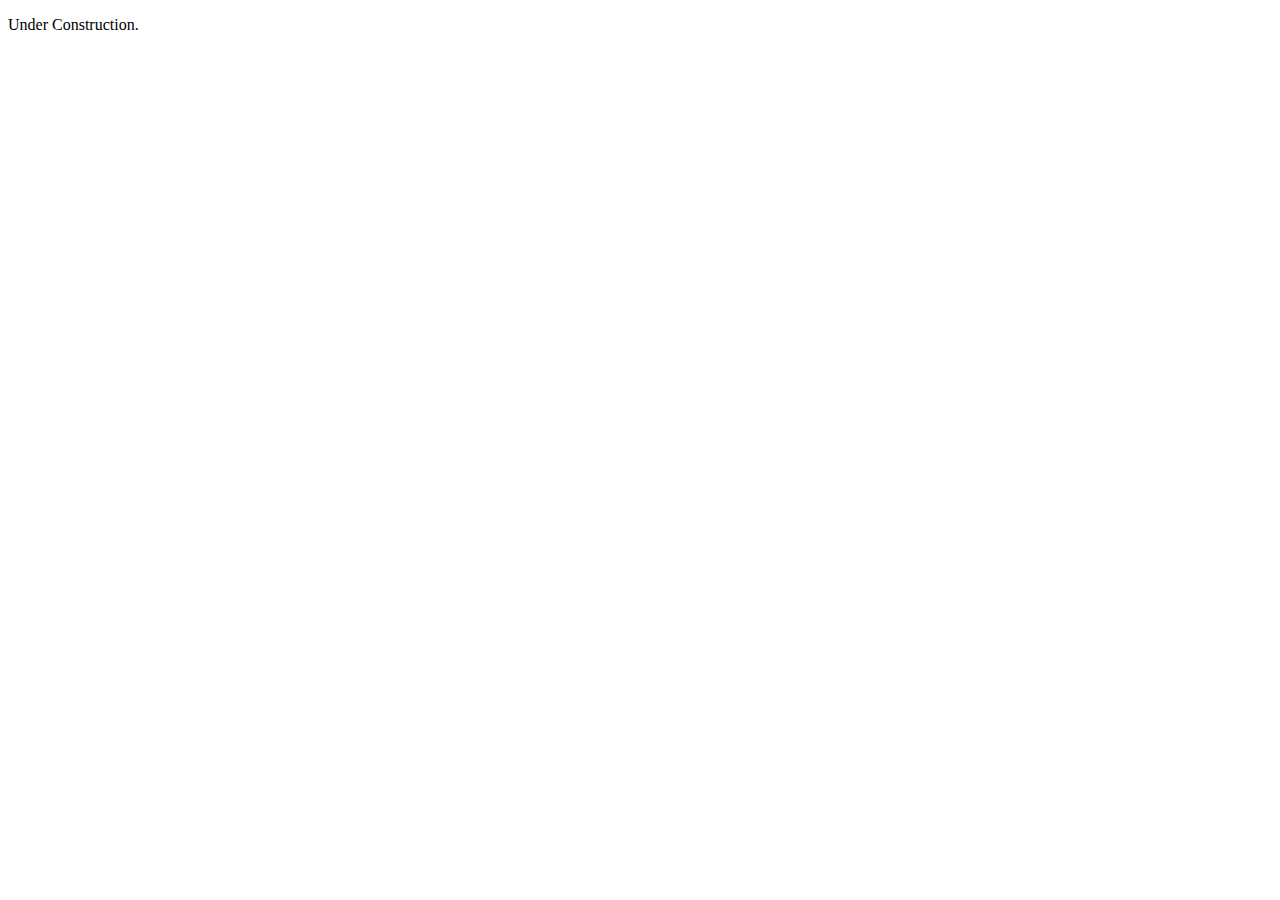
==== index.html @ c5294572 "." ====
<!doctype html>
<html lang="en">
  <head>
    <meta charset="UTF-8" />
    <meta name="viewport" content="width=device-width, initial-scale=1.0" />
    <title>rohan_pckg</title>
    <link rel="icon" type="image/x-icon" href="/assets/banner.png" />
  </head>
  <body>
    <p>Under Construction.</p>
  </body>
</html>
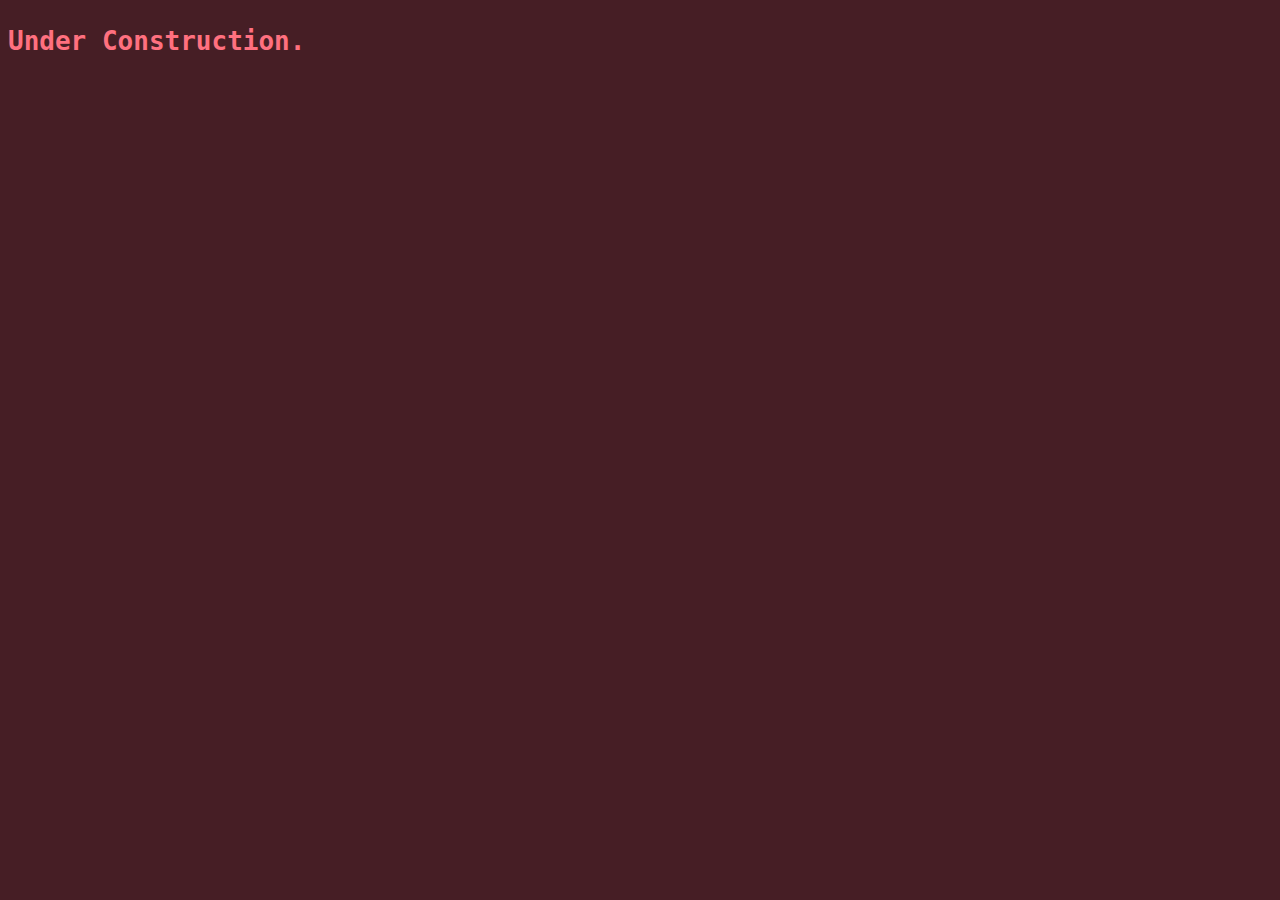
==== commit d0ca63cd: "." ====
--- a/index.html
+++ b/index.html
@@ -5,8 +5,9 @@
     <meta name="viewport" content="width=device-width, initial-scale=1.0" />
     <title>rohan_pckg</title>
     <link rel="icon" type="image/x-icon" href="/assets/banner.png" />
+    <link rel="stylesheet" type="text/css" href="style.css" />
   </head>
   <body>
-    <p>Under Construction.</p>
+    <p id="temp">Under Construction.</p>
   </body>
 </html>
--- a/style.css
+++ b/style.css
@@ -0,0 +1,10 @@
+* {
+  font-family: monospace;
+  color: #ff707f;
+  background: #461e25;
+}
+
+#temp {
+  font-weight: bolder;
+  font-size: 200%;
+}
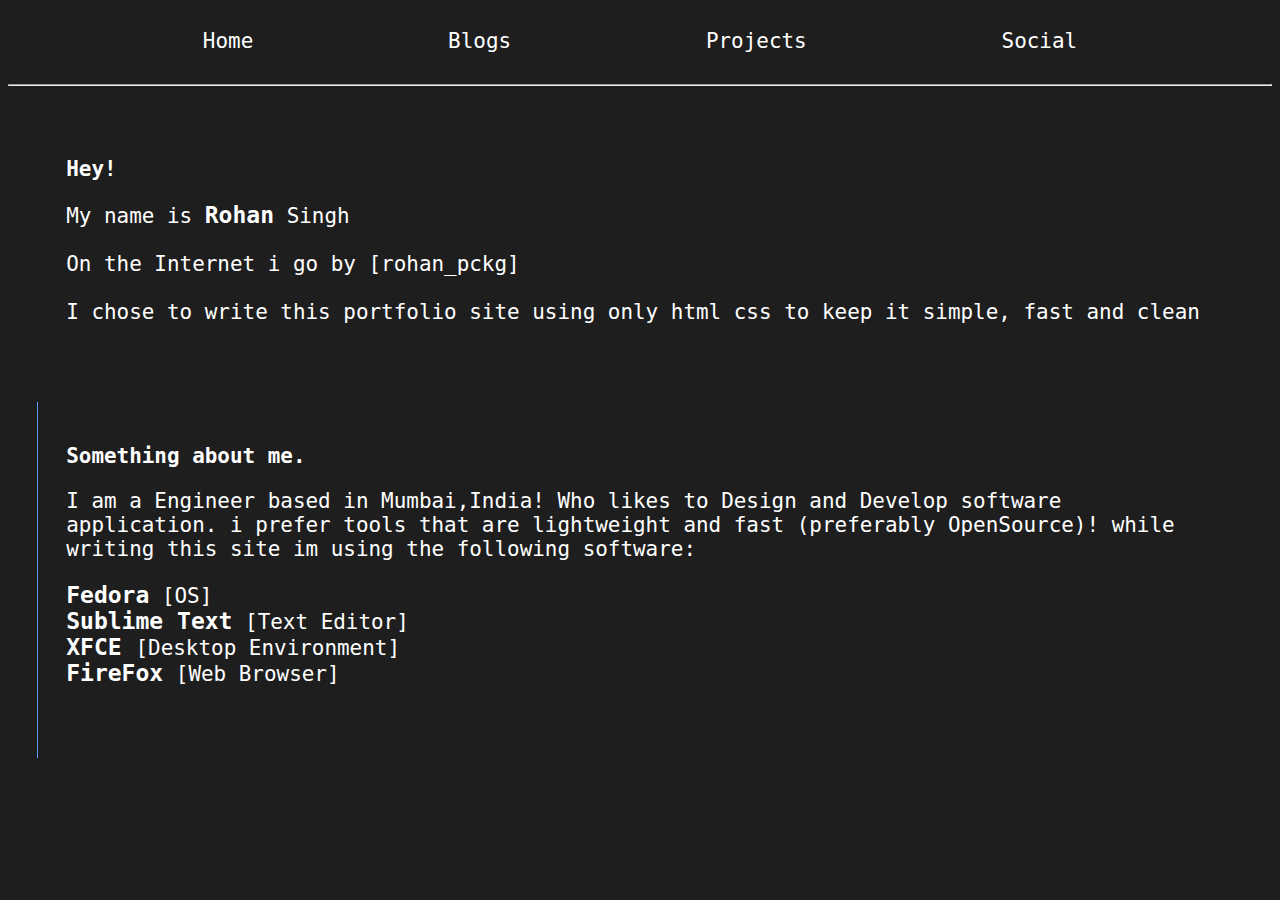
==== commit 086cbe9d: "." ====
--- a/index.html
+++ b/index.html
@@ -8,6 +8,50 @@
     <link rel="stylesheet" type="text/css" href="style.css" />
   </head>
   <body>
-    <p id="temp">Under Construction.</p>
+    <header>
+      <p>This is a no nonsense Plain [HTML] Portfolio with basic [CSS]</p>
+    </header>
+
+    <nav>
+      <li><a href="index.html">Home</a></li>
+      <li><a href="blog.html">Blogs</a></li>
+      <li><a href="projects.html">Projects</a></li>
+      <li><a href="social.html">Social</a></li>
+    </nav>
+
+    <hr />
+
+    <main>
+      <div class="disclaimer">
+        <h1>Hey!</h1>
+        <p>
+          My name is <strong>Rohan</strong> Singh <br />
+          <br />
+          On the Internet i go by [rohan_pckg]
+          <br />
+          <br />
+          I chose to write this portfolio site using only html css to keep it
+          simple, fast and clean
+        </p>
+      </div>
+
+      <div class="introduction">
+        <h1>Something about me.</h1>
+
+        <p>
+          I am a Engineer based in Mumbai,India! Who likes to Design and Develop
+          software application. i prefer tools that are lightweight and fast
+          (preferably OpenSource)! while writing this site im using the
+          following software:
+          <br />
+          <li><strong>Fedora</strong> [OS]</li>
+          <li><strong>Sublime Text</strong> [Text Editor]</li>
+          <li><strong>XFCE </strong>[Desktop Environment]</li>
+          <li><strong>FireFox</strong> [Web Browser]</li>
+
+          <br />
+        </p>
+      </div>
+    </main>
   </body>
 </html>
--- a/style.css
+++ b/style.css
@@ -1,10 +1,67 @@
+:root {
+  --dim-pink: #461e25;
+  --pink: #ff707f;
+  --dim-blue: #182631;
+  --blue: #5c99f8;
+  --gray: #2c2c2c;
+  --dark: #1e1e1e;
+  --white: #ffffff;
+  --dim-orange: #321d13;
+  --orange: #cc6227;
+  --dim-purple: #332946;
+  --purple: #ae8aff;
+  --dim-yellow: #322f16;
+  --yellow: #afa100;
+}
 * {
   font-family: monospace;
-  color: #ff707f;
-  background: #461e25;
+  color: var(--white);
+  background: var(--dark);
+  font-size: 110%;
+  box-sizing: border-box;
 }
 
-#temp {
-  font-weight: bolder;
-  font-size: 200%;
+nav {
+  display: flex;
+  justify-content: space-evenly;
+  flex-wrap: wrap;
+  padding: 1rem;
 }
+
+li {
+  list-style: none;
+}
+
+nav * {
+  padding: 0.5rem;
+  color: var(--white);
+
+  text-decoration: none;
+  color: var(--white);
+}
+
+nav *:hover,
+nav *:active {
+  background: var(--dim-blue);
+  color: var(--blue);
+}
+
+hr {
+  color: gray;
+}
+
+header {
+  display: none;
+}
+
+.disclaimer {
+  margin: 2rem;
+  border-left: 1px solid var(--dim-blue);
+  padding: 2rem;
+}
+
+.introduction {
+  margin: 2rem;
+  border-left: 1px solid var(--blue);
+  padding: 2rem;
+}
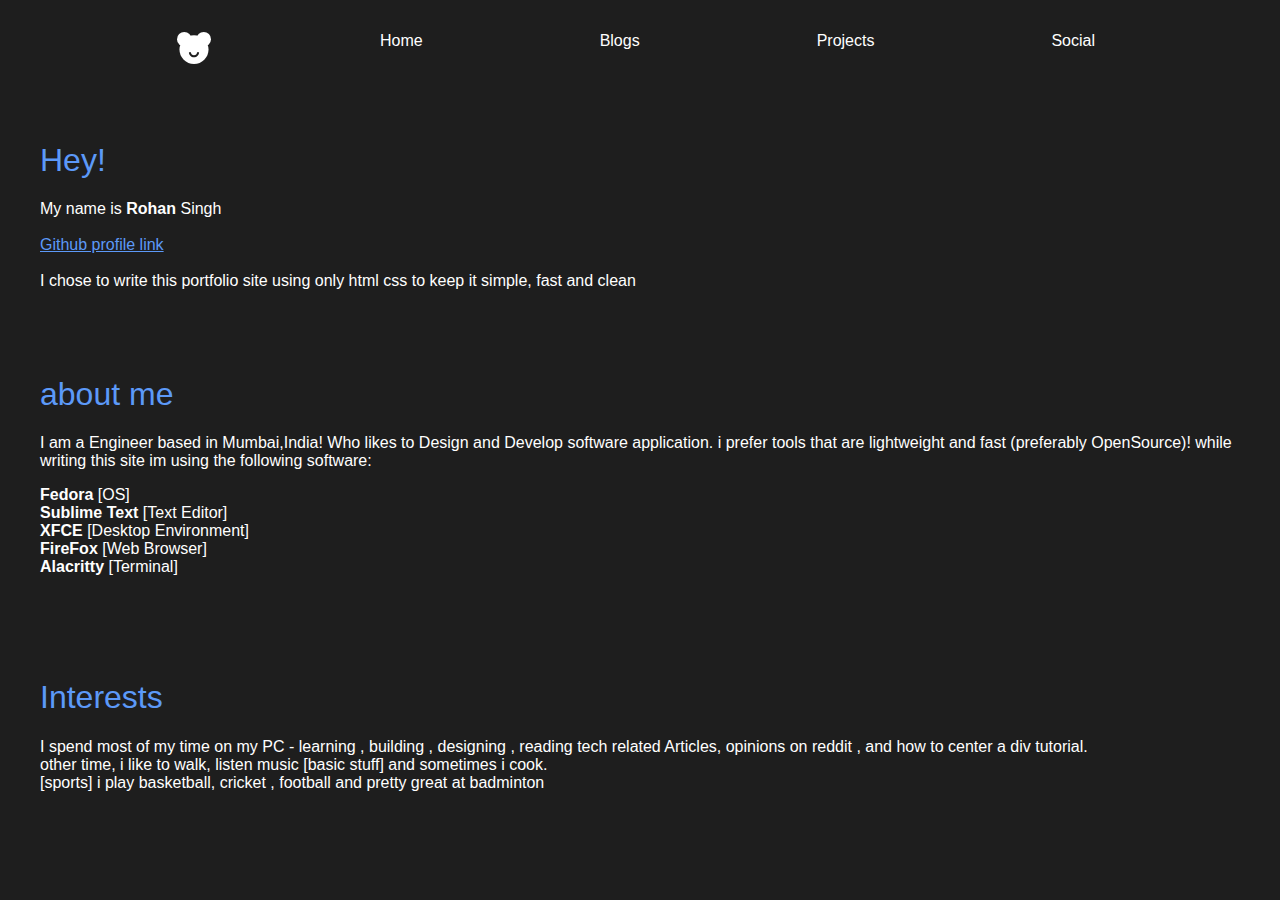
==== commit 362718cc: "commit" ====
--- a/index.html
+++ b/index.html
@@ -4,8 +4,10 @@
     <meta charset="UTF-8" />
     <meta name="viewport" content="width=device-width, initial-scale=1.0" />
     <title>rohan_pckg</title>
-    <link rel="icon" type="image/x-icon" href="/assets/banner.png" />
+    <link rel="icon" type="image/x-icon" href="/assets/pfp.svg" />
     <link rel="stylesheet" type="text/css" href="style.css" />
+    <link rel="preconnect" href="https://rsms.me/" />
+    <link rel="stylesheet" href="https://rsms.me/inter/inter.css" />
   </head>
   <body>
     <header>
@@ -13,13 +15,12 @@
     </header>
 
     <nav>
+      <img src="assets/pfp.svg" />
       <li><a href="index.html">Home</a></li>
       <li><a href="blog.html">Blogs</a></li>
       <li><a href="projects.html">Projects</a></li>
       <li><a href="social.html">Social</a></li>
     </nav>
-
-    <hr />
 
     <main>
       <div class="disclaimer">
@@ -27,7 +28,7 @@
         <p>
           My name is <strong>Rohan</strong> Singh <br />
           <br />
-          On the Internet i go by [rohan_pckg]
+          <a href="https://github.com/rohan-pckg">Github profile link</a>
           <br />
           <br />
           I chose to write this portfolio site using only html css to keep it
@@ -36,7 +37,7 @@
       </div>
 
       <div class="introduction">
-        <h1>Something about me.</h1>
+        <h1>about me</h1>
 
         <p>
           I am a Engineer based in Mumbai,India! Who likes to Design and Develop
@@ -48,8 +49,28 @@
           <li><strong>Sublime Text</strong> [Text Editor]</li>
           <li><strong>XFCE </strong>[Desktop Environment]</li>
           <li><strong>FireFox</strong> [Web Browser]</li>
+          <li><strong>Alacritty</strong> [Terminal]</li>
 
           <br />
+        </p>
+      </div>
+
+      <div class="interests">
+        <h1>Interests</h1>
+
+        <p>
+          I spend most of my time on my PC - learning , building , designing ,
+          reading tech related Articles, opinions on reddit , and how to center
+          a div tutorial.
+
+          <br />
+
+          other time, i like to walk, listen music [basic stuff] and sometimes i
+          cook.
+
+          <br />
+          [sports] i play basketball, cricket , football and pretty great at
+          badminton
         </p>
       </div>
     </main>
--- a/style.css
+++ b/style.css
@@ -1,26 +1,28 @@
 :root {
-  --dim-pink: #461e25;
-  --pink: #ff707f;
   --dim-blue: #182631;
   --blue: #5c99f8;
-  --gray: #2c2c2c;
   --dark: #1e1e1e;
   --white: #ffffff;
-  --dim-orange: #321d13;
-  --orange: #cc6227;
-  --dim-purple: #332946;
-  --purple: #ae8aff;
-  --dim-yellow: #322f16;
-  --yellow: #afa100;
+  font-family: Inter, sans-serif;
+}
+@supports (font-variation-settings: normal) {
+  :root {
+    font-family: InterVariable, sans-serif;
+  }
 }
 * {
-  font-family: monospace;
   color: var(--white);
   background: var(--dark);
-  font-size: 110%;
   box-sizing: border-box;
 }
 
+nav img {
+  width: 50px;
+}
+
+a {
+  color: var(--blue);
+}
 nav {
   display: flex;
   justify-content: space-evenly;
@@ -40,14 +42,14 @@
   color: var(--white);
 }
 
-nav *:hover,
-nav *:active {
+nav a:hover,
+nav a:active {
   background: var(--dim-blue);
   color: var(--blue);
 }
 
 hr {
-  color: gray;
+  color: var(--blue);
 }
 
 header {
@@ -55,13 +57,26 @@
 }
 
 .disclaimer {
-  margin: 2rem;
-  border-left: 1px solid var(--dim-blue);
-  padding: 2rem;
+  margin: 1rem;
+  /*  border-left: 1px solid var(--blue);*/
+  padding: 1rem;
 }
 
 .introduction {
-  margin: 2rem;
-  border-left: 1px solid var(--blue);
-  padding: 2rem;
+  margin: 1rem;
+  /*  border-left: 1px solid var(--blue);*/
+  padding: 1rem;
 }
+
+.introduction h1,
+.interests h1,
+.disclaimer h1 {
+  font-weight: 200;
+  color: var(--blue);
+}
+
+.interests {
+  margin: 1rem;
+  /*  border-left: 1px solid var(--blue);*/
+  padding: 1rem;
+}
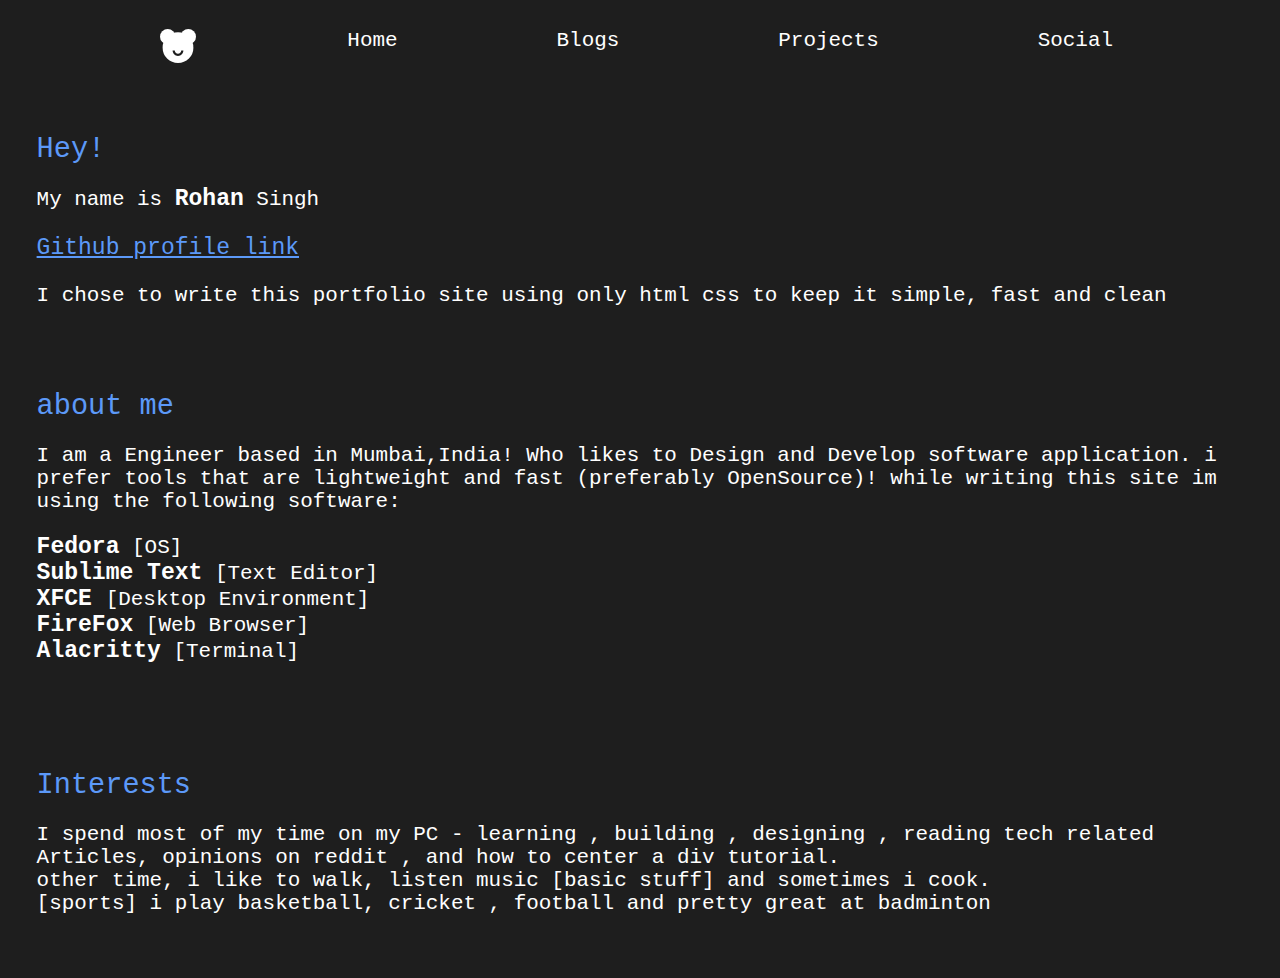
==== commit 07b980ae: "commit" ====
--- a/index.html
+++ b/index.html
@@ -6,8 +6,6 @@
     <title>rohan_pckg</title>
     <link rel="icon" type="image/x-icon" href="/assets/pfp.svg" />
     <link rel="stylesheet" type="text/css" href="style.css" />
-    <link rel="preconnect" href="https://rsms.me/" />
-    <link rel="stylesheet" href="https://rsms.me/inter/inter.css" />
   </head>
   <body>
     <header>
--- a/style.css
+++ b/style.css
@@ -3,14 +3,11 @@
   --blue: #5c99f8;
   --dark: #1e1e1e;
   --white: #ffffff;
-  font-family: Inter, sans-serif;
 }
-@supports (font-variation-settings: normal) {
-  :root {
-    font-family: InterVariable, sans-serif;
-  }
-}
+
 * {
+  font-family: monospace;
+  font-size: 110%;
   color: var(--white);
   background: var(--dark);
   box-sizing: border-box;
@@ -71,7 +68,8 @@
 .introduction h1,
 .interests h1,
 .disclaimer h1 {
-  font-weight: 200;
+  font-weight: lighter;
+  font-size: 2rem;
   color: var(--blue);
 }
 
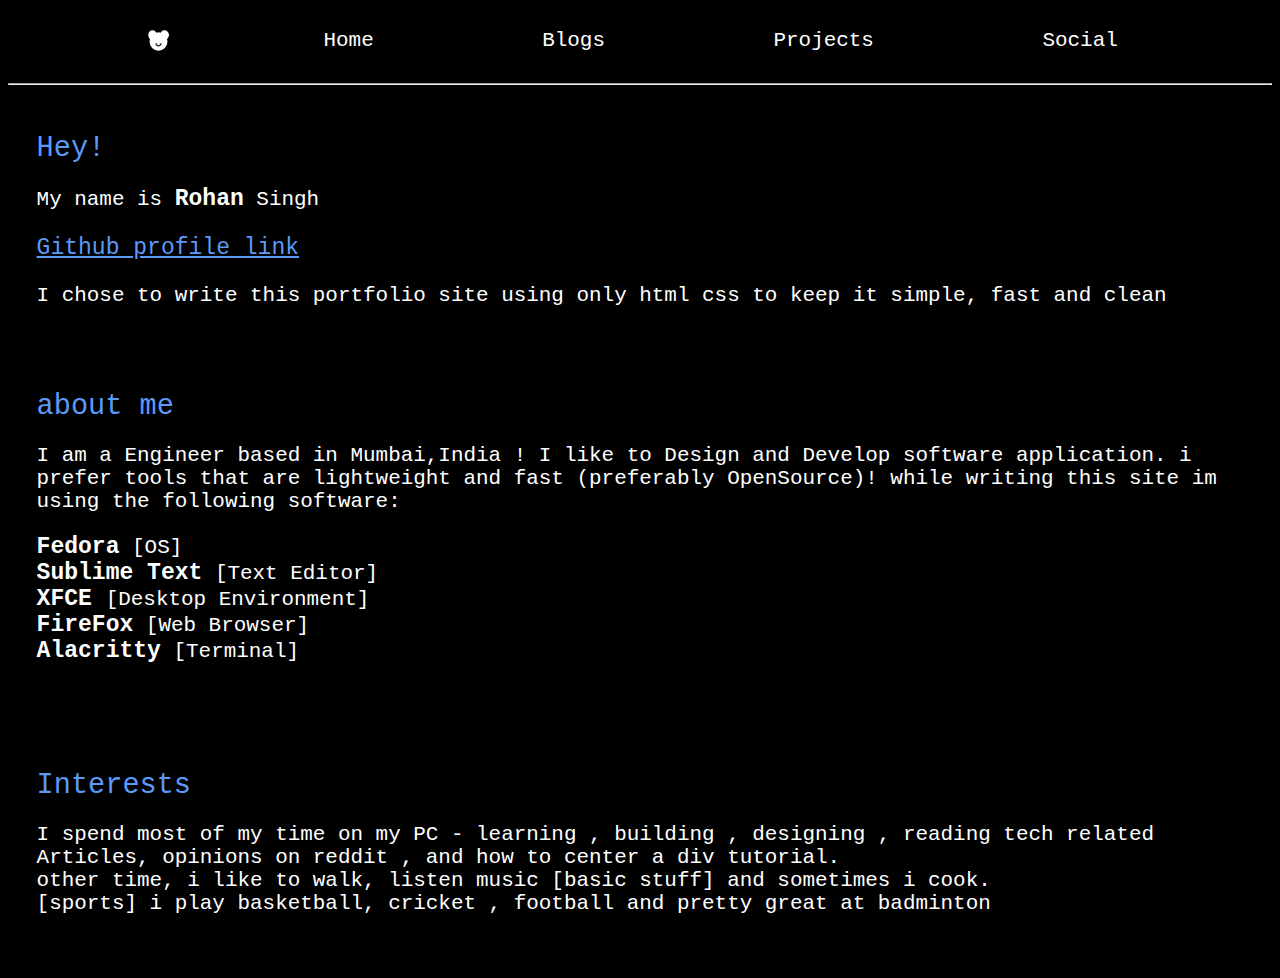
==== commit bd58e955: "commit" ====
--- a/index.html
+++ b/index.html
@@ -13,12 +13,14 @@
     </header>
 
     <nav>
-      <img src="assets/pfp.svg" />
+      <img src="assets/pfp.svg" class="logo" />
       <li><a href="index.html">Home</a></li>
       <li><a href="blog.html">Blogs</a></li>
       <li><a href="projects.html">Projects</a></li>
       <li><a href="social.html">Social</a></li>
     </nav>
+
+    <hr />
 
     <main>
       <div class="disclaimer">
@@ -38,7 +40,7 @@
         <h1>about me</h1>
 
         <p>
-          I am a Engineer based in Mumbai,India! Who likes to Design and Develop
+          I am a Engineer based in Mumbai,India ! I like to Design and Develop
           software application. i prefer tools that are lightweight and fast
           (preferably OpenSource)! while writing this site im using the
           following software:
--- a/style.css
+++ b/style.css
@@ -1,7 +1,7 @@
 :root {
   --dim-blue: #182631;
   --blue: #5c99f8;
-  --dark: #1e1e1e;
+  --dark: #000000;
   --white: #ffffff;
 }
 
@@ -15,6 +15,10 @@
 
 nav img {
   width: 50px;
+}
+
+.logo {
+  fill: #7f7f7f;
 }
 
 a {
@@ -32,9 +36,9 @@
 }
 
 nav * {
-  padding: 0.5rem;
+  padding: 0.5rem 1rem 0.5rem 1rem;
+  border-radius: 5px;
   color: var(--white);
-
   text-decoration: none;
   color: var(--white);
 }
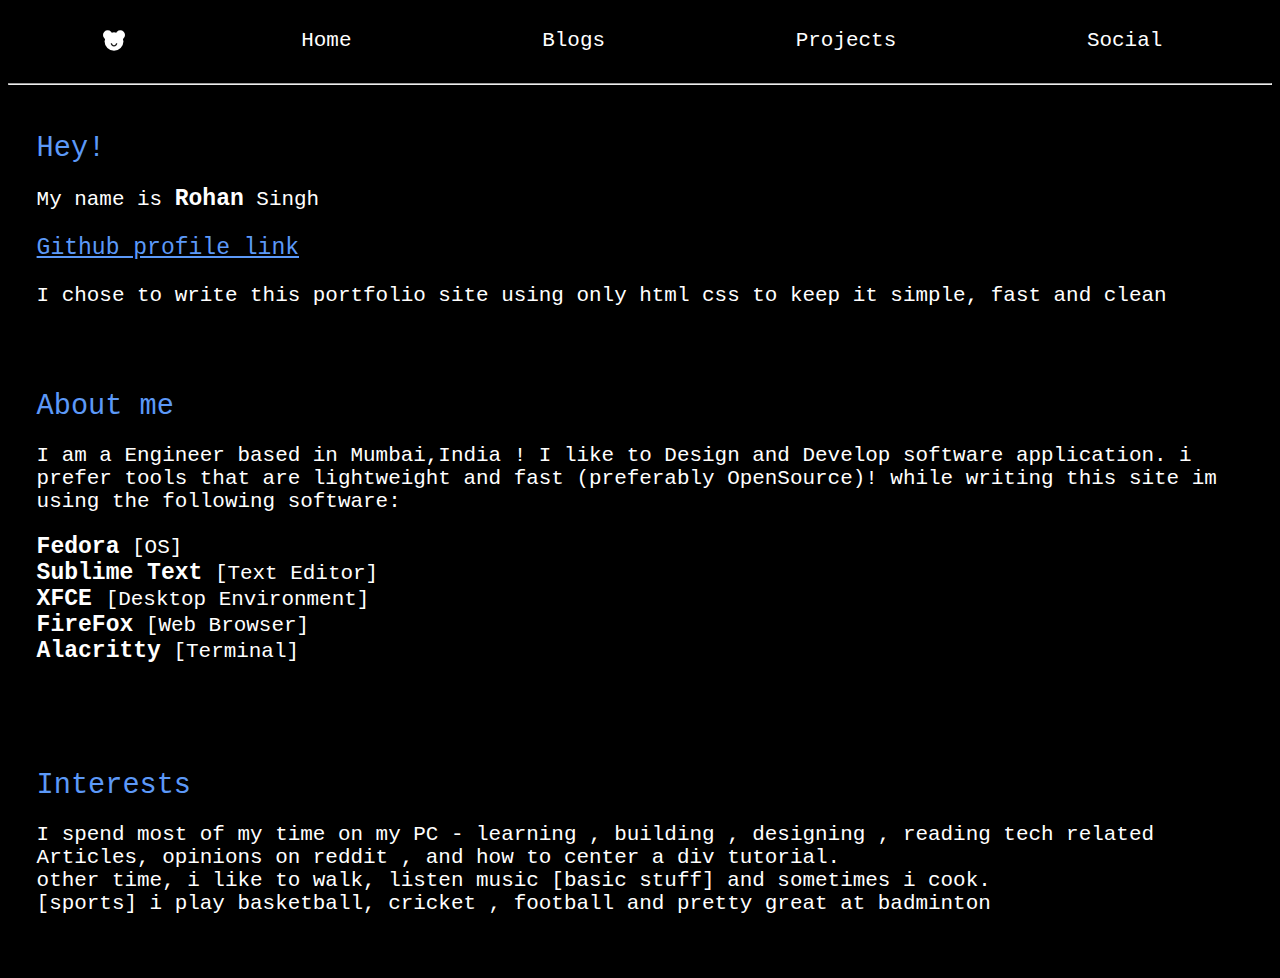
==== commit e09af683: "." ====
--- a/index.html
+++ b/index.html
@@ -37,7 +37,7 @@
       </div>
 
       <div class="introduction">
-        <h1>about me</h1>
+        <h1>About me</h1>
 
         <p>
           I am a Engineer based in Mumbai,India ! I like to Design and Develop
--- a/style.css
+++ b/style.css
@@ -13,6 +13,12 @@
   box-sizing: border-box;
 }
 
+main {
+  width: fit-content;
+  margin-left: auto;
+  margin-right: auto;
+}
+
 nav img {
   width: 50px;
 }
@@ -25,10 +31,10 @@
   color: var(--blue);
 }
 nav {
+  padding: 1rem;
   display: flex;
-  justify-content: space-evenly;
+  justify-content: space-around;
   flex-wrap: wrap;
-  padding: 1rem;
 }
 
 li {
@@ -37,7 +43,6 @@
 
 nav * {
   padding: 0.5rem 1rem 0.5rem 1rem;
-  border-radius: 5px;
   color: var(--white);
   text-decoration: none;
   color: var(--white);
@@ -50,7 +55,7 @@
 }
 
 hr {
-  color: var(--blue);
+  color: var(--dim-blue);
 }
 
 header {
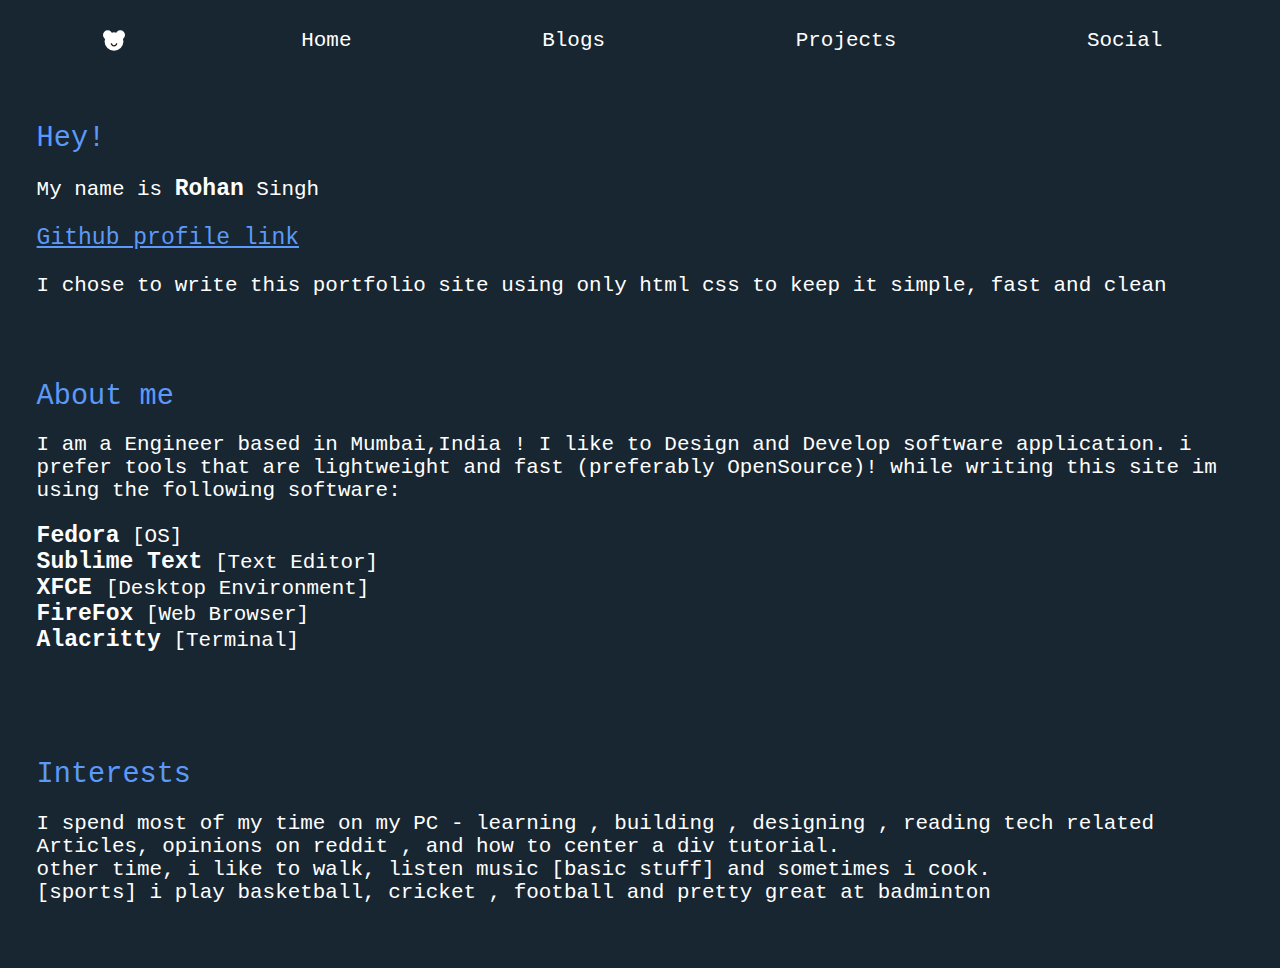
==== commit 36eee971: "." ====
--- a/index.html
+++ b/index.html
@@ -19,8 +19,6 @@
       <li><a href="projects.html">Projects</a></li>
       <li><a href="social.html">Social</a></li>
     </nav>
-
-    <hr />
 
     <main>
       <div class="disclaimer">
--- a/style.css
+++ b/style.css
@@ -3,13 +3,21 @@
   --blue: #5c99f8;
   --dark: #000000;
   --white: #ffffff;
+  --dim-pink: #461e25;
+  --pink: #ff707f;
+  --dim-orange: #321d13;
+  --orange: #cc6227;
+  --dim-purple: #332946;
+  --purple: #ae8aff;
+  --dim-yellow: #322f16;
+  --yellow: #afa100;
 }
 
 * {
   font-family: monospace;
   font-size: 110%;
   color: var(--white);
-  background: var(--dark);
+  background: var(--dim-blue);
   box-sizing: border-box;
 }
 
@@ -52,6 +60,7 @@
 nav a:active {
   background: var(--dim-blue);
   color: var(--blue);
+  border-bottom: 1px solid var(--blue);
 }
 
 hr {
